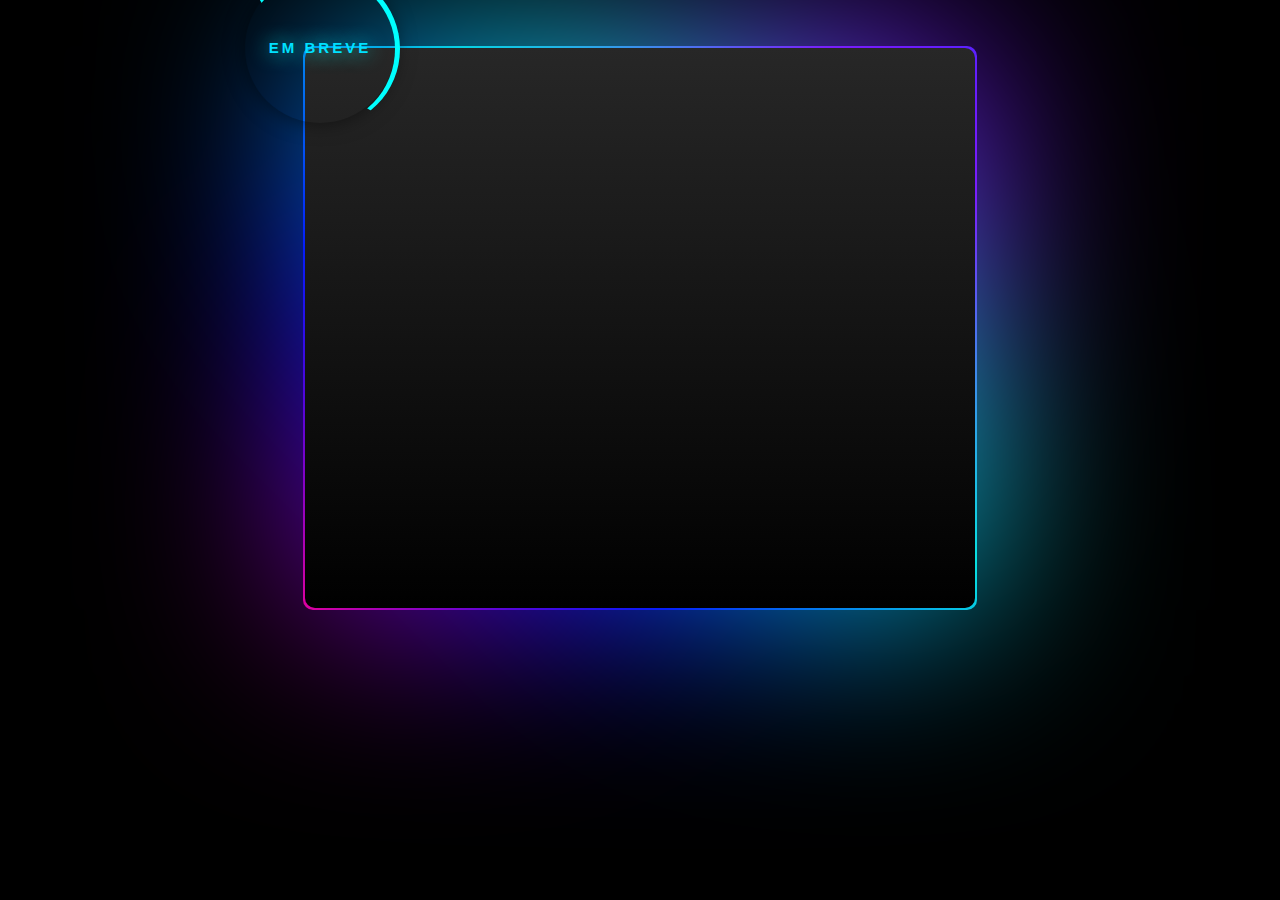
==== Comandoshtml/aprov.html @ 11c6ebff "Atualizado" ====
<!DOCTYPE html>
<html lang="pt-BR">
<head>
    <meta charset="UTF-8">
    <meta http-equiv="X-UA-Compatible" content="IE=edge">
    <meta name="viewport" content="width=device-width, initial-scale=1.0">
    <title>Aprovado</title>
    <link rel="stylesheet" href="/estilo/novastyle.css">
</head>
<body>

    <div class="wind2">
        
        <div class="loading-bar">Em Breve</div>

        <p></p>

    </div>
    
</body>
</html>
---- estilo/novastyle.css ----
@charset "UTF-8";
*{
    padding: 0;
    margin: 0;
}
input::-webkit-inner-spin-button,
input::-webkit-outer-spin-button{
    -webkit-appearance:none;
}

input[type=number]{
    -moz-appearance: textfield;
}

body
{
    background-color: black;
    color: #fff;

}



.wind {
    width: 25em;
    height: 35em;
    align-items: center;
    justify-content: center;
    gap: 10px;
    padding: 0px 15px;
    background-color: red;
    border-radius: 10px;
    border: none;
    color: white;
    position: relative;
    cursor: pointer;
    font-weight: 900;
    transition-duration: .2s;
    background: linear-gradient(0deg, #000, #272727);
    margin: auto;
    margin-top: 3em;
  }
  
  .wind:before, .wind:after {
    content: '';
    position: absolute;
    left: -2px;
    top: -2px;
    border-radius: 10px;
    background: linear-gradient(45deg, #fb0094, #0000ff, #06f1de,#8c00ff, #0059ff, #fb0094, 
          #0000ff, #0099ff,#00b7ff, #00ffb3);
    background-size: 400%;
    width: calc(100% + 4px);
    height: calc(100% + 4px);
    z-index: -1;
    animation: steam 20s linear infinite;
  }
  
  @keyframes steam {
    0% {
      background-position: 0 0;
    }
  
    50% {
      background-position: 400% 0;
    }
  
    100% {
      background-position: 0 0;
    }
  }
  
  .wind:after {
    filter: blur(100px);
  }


  .wind2 {
    width: 50%;
    height: 35em;
    align-items: center;
    justify-content: center;
    gap: 10px;
    padding: 0px 15px;
    background-color: red;
    border-radius: 10px;
    border: none;
    color: white;
    position: relative;
    cursor: pointer;
    font-weight: 900;
    transition-duration: .2s;
    background: linear-gradient(0deg, #000, #272727);
    margin: auto;
    margin-top: 3em;
  }
  
  .wind2:before, .wind2:after {
    content: '';
    position: absolute;
    left: -2px;
    top: -2px;
    border-radius: 10px;
    background: linear-gradient(45deg, #fb0094, #0000ff, #06f1de,#8c00ff, #0059ff, #fb0094, 
          #0000ff, #0099ff,#00b7ff, #00ffb3);
    background-size: 400%;
    width: calc(100% + 4px);
    height: calc(100% + 4px);
    z-index: -1;
    animation: steam 20s linear infinite;
  }
  
  @keyframes steam {
    0% {
      background-position: 0 0;
    }
  
    50% {
      background-position: 400% 0;
    }
  
    100% {
      background-position: 0 0;
    }
  }
  
  .wind2:after {
    filter: blur(100px);
  }


  
h1
{
    text-align: center;
    padding-top: 1em;
}

p
{
    margin-top: 3em;
    margin-left: 1em;
    font-size: larger;
    color: #00ffff;
    padding:0;
}

input
{
    margin-left: 7em;
    margin: auto;
    margin-left: 1.5em;
    width: 25em;
    height: 1.5em;
}

input#prox
{
    display: block;
    width: 6em;
    height: 3em;
    background-color: #00ffffa6;
    color: #fff;
    margin: auto;
    margin-top: 2em;
    font-weight: bolder;
}

input#prox:hover
{
    box-shadow: #00ffff 1px 1px 20px 5px;
    transition: 0.5s;
}

.loading-bar {
    
    display:block;
    transform: translate(-50%,-50%);
    width: 10em;
    height: 10em;
    background: transparent;
    border: px solid #3c3c3c;
    border-radius: 50%;
    text-align: center;
    line-height: 10em;
    font-family: sans-serif;
    font-size: 15px;
    color: #00e1ff;
    letter-spacing: 3px;
    text-transform: uppercase;
    text-shadow: 0 0 20px #00f7ff;
    box-shadow: 0 0 20px rgba(0,0,0,.5);
   margin: 0%;
    
  }
  
  .loading-bar:before {
    content: '';
    position: absolute;
    top: -3px;
    left: -3px;
    width: 100%;
    height: 100%;
    border: 3px solid transparent;
    border-top: 5px solid #00ffff;
    border-right: 5px solid #00ffff;
    border-radius: 50%;
    animation: animateC 2s linear infinite;
  }
  
  @keyframes animateC {
    0% {
      transform: rotate(0deg);
    }
  
    100% {
      transform: rotate(360deg);
    }
  }
  
  @keyframes animate {
    0% {
      transform: rotate(45deg);
    }
  
    100% {
      transform: rotate(405deg);
    }
  }
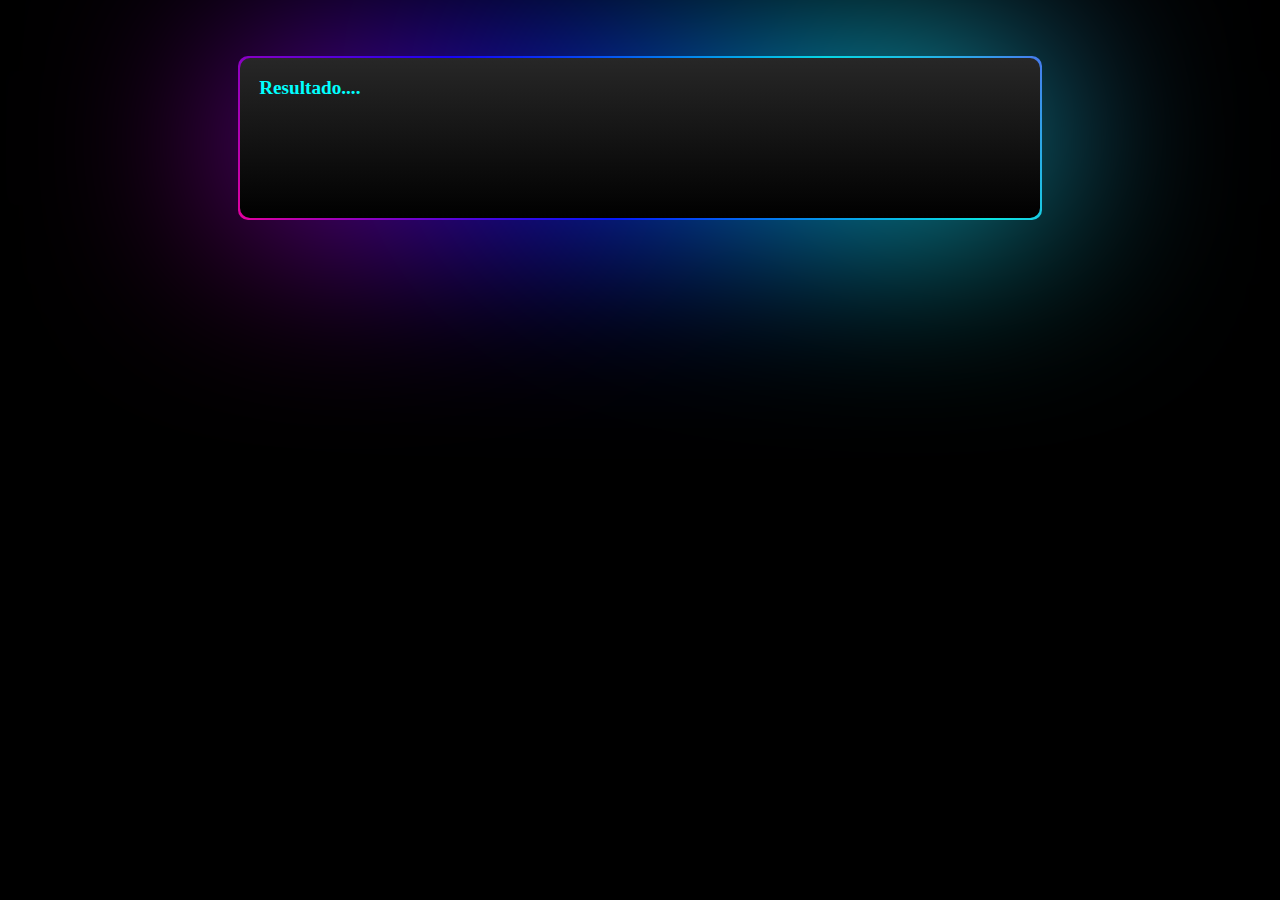
==== commit 3a3c3954: "att" ====
--- a/Comandoshtml/aprov.html
+++ b/Comandoshtml/aprov.html
@@ -10,12 +10,9 @@
 <body>
 
     <div class="wind2">
-        
-        <div class="loading-bar">Em Breve</div>
+        <p id="aprovd">Resultado....</p>
+    </div>
 
-        <p></p>
-
-    </div>
-    
+<script src="/scriptsnova/novas.js"></script>
 </body>
 </html>--- a/estilo/novastyle.css
+++ b/estilo/novastyle.css
@@ -38,7 +38,7 @@
     transition-duration: .2s;
     background: linear-gradient(0deg, #000, #272727);
     margin: auto;
-    margin-top: 3em;
+    margin-top: 1em;
   }
   
   .wind:before, .wind:after {
@@ -76,12 +76,11 @@
 
 
   .wind2 {
-    width: 50%;
-    height: 35em;
+    width: 50em;
+    height: 10em;
     align-items: center;
     justify-content: center;
     gap: 10px;
-    padding: 0px 15px;
     background-color: red;
     border-radius: 10px;
     border: none;
@@ -92,7 +91,6 @@
     transition-duration: .2s;
     background: linear-gradient(0deg, #000, #272727);
     margin: auto;
-    margin-top: 3em;
   }
   
   .wind2:before, .wind2:after {
@@ -172,58 +170,7 @@
     transition: 0.5s;
 }
 
-.loading-bar {
-    
-    display:block;
-    transform: translate(-50%,-50%);
-    width: 10em;
-    height: 10em;
-    background: transparent;
-    border: px solid #3c3c3c;
-    border-radius: 50%;
-    text-align: center;
-    line-height: 10em;
-    font-family: sans-serif;
-    font-size: 15px;
-    color: #00e1ff;
-    letter-spacing: 3px;
-    text-transform: uppercase;
-    text-shadow: 0 0 20px #00f7ff;
-    box-shadow: 0 0 20px rgba(0,0,0,.5);
-   margin: 0%;
-    
-  }
-  
-  .loading-bar:before {
-    content: '';
-    position: absolute;
-    top: -3px;
-    left: -3px;
-    width: 100%;
-    height: 100%;
-    border: 3px solid transparent;
-    border-top: 5px solid #00ffff;
-    border-right: 5px solid #00ffff;
-    border-radius: 50%;
-    animation: animateC 2s linear infinite;
-  }
-  
-  @keyframes animateC {
-    0% {
-      transform: rotate(0deg);
-    }
-  
-    100% {
-      transform: rotate(360deg);
-    }
-  }
-  
-  @keyframes animate {
-    0% {
-      transform: rotate(45deg);
-    }
-  
-    100% {
-      transform: rotate(405deg);
-    }
-  }+p#aprovd
+{
+  padding-top: 1em;
+}